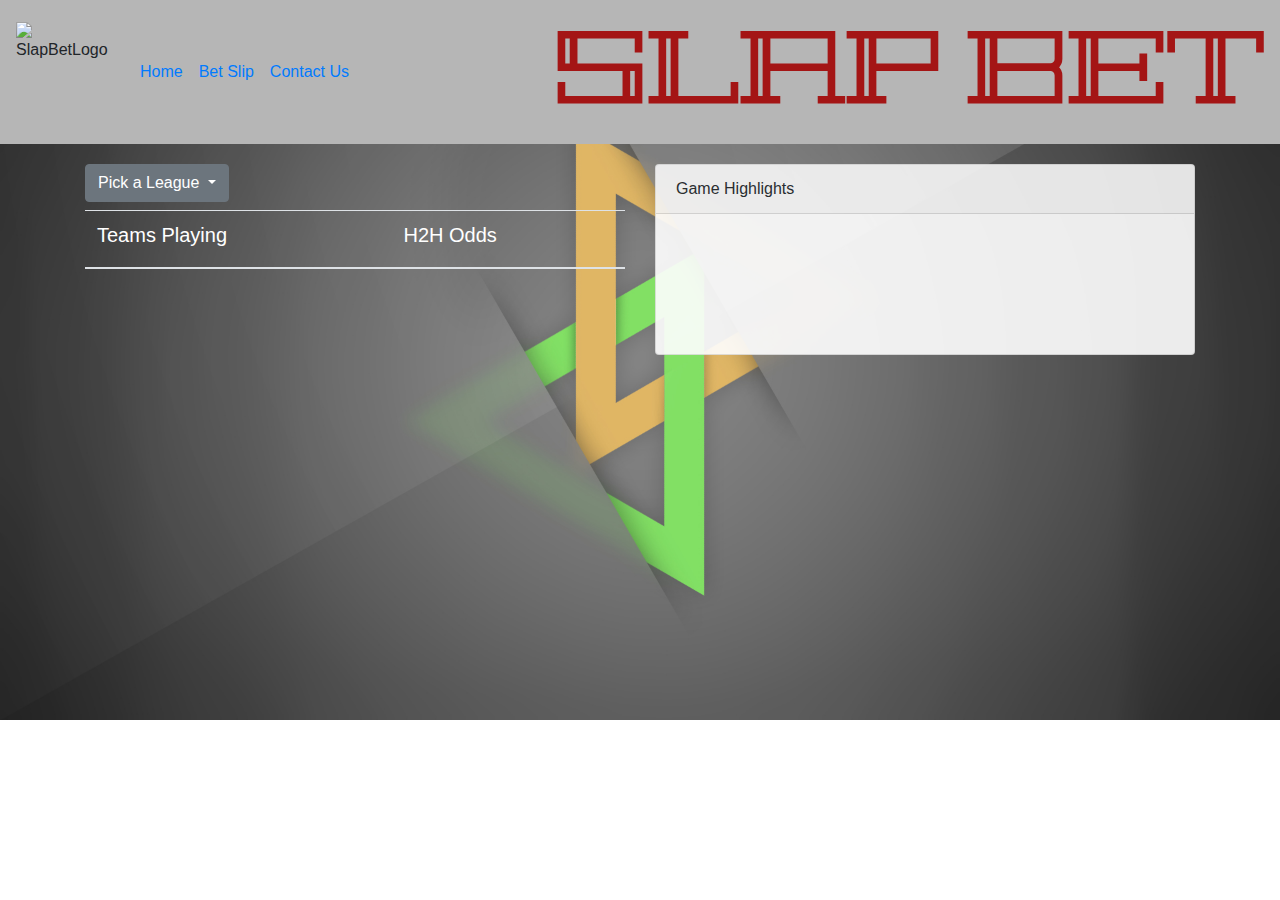
==== index.html @ 3bc86158 "Merge pull request #61 from mqsmith/tony" ====
<!DOCTYPE html>
<!--[if lt IE 7]>      <html class="no-js lt-ie9 lt-ie8 lt-ie7"> <![endif]-->
<!--[if IE 7]>         <html class="no-js lt-ie9 lt-ie8"> <![endif]-->
<!--[if IE 8]>         <html class="no-js lt-ie9"> <![endif]-->
<!--[if gt IE 8]><!-->
<html class="no-js">
<!--<![endif]-->

<head>
    <meta charset="utf-8">
    <meta http-equiv="X-UA-Compatible" content="IE=edge">
    <title>SLAP Bet</title>
    <meta name="description" content="">
    <meta name="viewport" content="width=device-width, initial-scale=1">

    <!-- Reset CSS -->
    <link rel="stylesheet" href="assets/styles/reset.css">

    <!-- style.css link -->
    <link rel="stylesheet" href="assets/styles/style.css">

    <!-- Chart.JS -->
    <link rel="stylesheet" href="https://cdnjs.cloudflare.com/ajax/libs/Chart.js/2.8.0/Chart.css"
        integrity="sha256-IvM9nJf/b5l2RoebiFno92E5ONttVyaEEsdemDC6iQA=" crossorigin="anonymous" />

    <!-- Google Font Link -->
    <link href="https://fonts.googleapis.com/css?family=Geostar&display=swap" rel="stylesheet">

    <!-- JQuery Link -->
    <script src="https://code.jquery.com/jquery-3.4.1.min.js"
        integrity="sha256-CSXorXvZcTkaix6Yvo6HppcZGetbYMGWSFlBw8HfCJo=" crossorigin="anonymous"></script>

    <!-- Firebase Link -->
    <script src="https://www.gstatic.com/firebasejs/4.12.0/firebase.js"></script>

    <!-- Bootstrap Links -->
    <link rel="stylesheet" href="https://stackpath.bootstrapcdn.com/bootstrap/4.3.1/css/bootstrap.min.css"
        integrity="sha384-ggOyR0iXCbMQv3Xipma34MD+dH/1fQ784/j6cY/iJTQUOhcWr7x9JvoRxT2MZw1T" crossorigin="anonymous">
    <script src="https://cdnjs.cloudflare.com/ajax/libs/popper.js/1.14.7/umd/popper.min.js"
        integrity="sha384-UO2eT0CpHqdSJQ6hJty5KVphtPhzWj9WO1clHTMGa3JDZwrnQq4sF86dIHNDz0W1"
        crossorigin="anonymous"></script>
    <script src="https://stackpath.bootstrapcdn.com/bootstrap/4.3.1/js/bootstrap.min.js"
        integrity="sha384-JjSmVgyd0p3pXB1rRibZUAYoIIy6OrQ6VrjIEaFf/nJGzIxFDsf4x0xIM+B07jRM"
        crossorigin="anonymous"></script>

    <!-- D3 Links -->
    <script src="https://d3js.org/d3.v5.min.js"></script>
    <script src="https://d3js.org/d3-request.v1.min.js"></script>
    <script src="https://cdnjs.cloudflare.com/ajax/libs/Chart.js/2.8.0/Chart.bundle.js"
        integrity="sha256-qSIshlknROr4J8GMHRlW3fGKrPki733tLq+qeMCR05Q=" crossorigin="anonymous"></script>


    <!-- Style unique to index.html -->
    <style>
        table {
            color: white;
        }

        td,
        th,
        tr {
            color: white;
        }
    </style>

</head>

<body>
    <!--[if lt IE 7]>
            <p class="browsehappy">You are using an <strong>outdated</strong> browser. Please <a href="#">upgrade your browser</a> to improve your experience.</p>
        <![endif]-->


    <!-- Nav Bar -->
    <nav class="navbar navbar-expand-lg">
        <img src="./assets/images/slap.gif" class="mr-3" id="slapgif" alt="SlapBetLogo">
        <button class="navbar-toggler" type="button" data-toggle="collapse" data-target="#navbarSupportedContent"
            aria-controls="navbarSupportedContent" aria-expanded="false" aria-label="Toggle navigation">
            <span class="navbar-toggler-icon"></span>
        </button>
        <div class="collapse navbar-collapse" id="navbarSupportedContent">
            <ul class="navbar-nav mr-auto">
                <li class="nav-item active">
                    <a class="nav-link" href="index.html">Home <span class="sr-only">(current)</span></a>
                </li>
                <li class="nav-item">
                    <a class="nav-link" href="bet.html">Bet Slip</a>
                </li>
                <li class="nav-item">
                    <a class="nav-link" href="contact.html">Contact Us</a>
                </li>
            </ul>

        </div>
        <h3 id="appName">SLAP BET</h3>
    </nav>

    <!-- MAIN CONTENT OF THE PAGE -->
    <div class="container" id="mainContainer">
        <div class="row">
            <div class="col-lg-6">
                <div class="dropdown">
                    <!-- Dropdown button for picking a League -->
                    <button class="btn btn-secondary dropdown-toggle" type="button" id="dropdownMenu2"
                        data-toggle="dropdown" aria-haspopup="true" aria-expanded="false">
                        Pick a League
                    </button>
                    <div class="dropdown-menu" aria-labelledby="dropdownMenu2">
                        <button class="dropdown-item" id="mls-button" type="button">MLS-soccer</button>
                        <button class="dropdown-item" id="nfl-button" type="button">NFL-football</button>
                    </div>
                </div>

                <!-- Table where Teams and H2H odds are displayed -->
                <table class="table table-hover">
                    <thead>
                        <tr>
                            <h5></h5>
                            <th scope="col">
                                <h5>Teams Playing</h5>
                            </th>
                            <th scope="col">
                                <h5>H2H Odds</h5>
                            </th>
                        </tr>
                    </thead>
                    <tbody class="matches"></tbody>
                </table>
            </div>

            <!-- Game Highlights -->
            <div class="col-lg-6">
                <div class="card">
                    <div class="card-header">
                        Game Highlights
                    </div>
                    <div class="row">
                        <canvas class="chart" id="myChart" width="100" height="100"></canvas>
                    </div>
                    <div class="card-body" id="highlights"></div>
                </div>
            </div>
        </div>

        <!-- Graphs are displayed here -->
        <div class="row">
            <div class="col-md-6">
                <canvas class="chart" id="myChart" width="100" height="100"></canvas>
            </div>

        </div>
    </div>

    <!-- home.js Link -->
    <script src="assets/js/home.js"></script>
</body>

</html>
---- assets/styles/style.css ----
html,
body {
    background-image: url(../images/index.jpg);
    background-repeat: no-repeat;
    background-size: cover;
}

#mainContainer, #bet{
    margin-top: 20px;
}

.navbar{
    background-color: rgb(182, 182, 182);
}

.card{
    opacity: .9;
}

#bets-here{
    margin-top: 20px;
    color: black;
}

#slapgif{
    height: 100px;
    width: 100px;
}

#appName{
    font-family: 'Geostar', cursive;
    color: rgb(164, 21, 21);
    font-weight: bold;
    font-size: 100px;

}
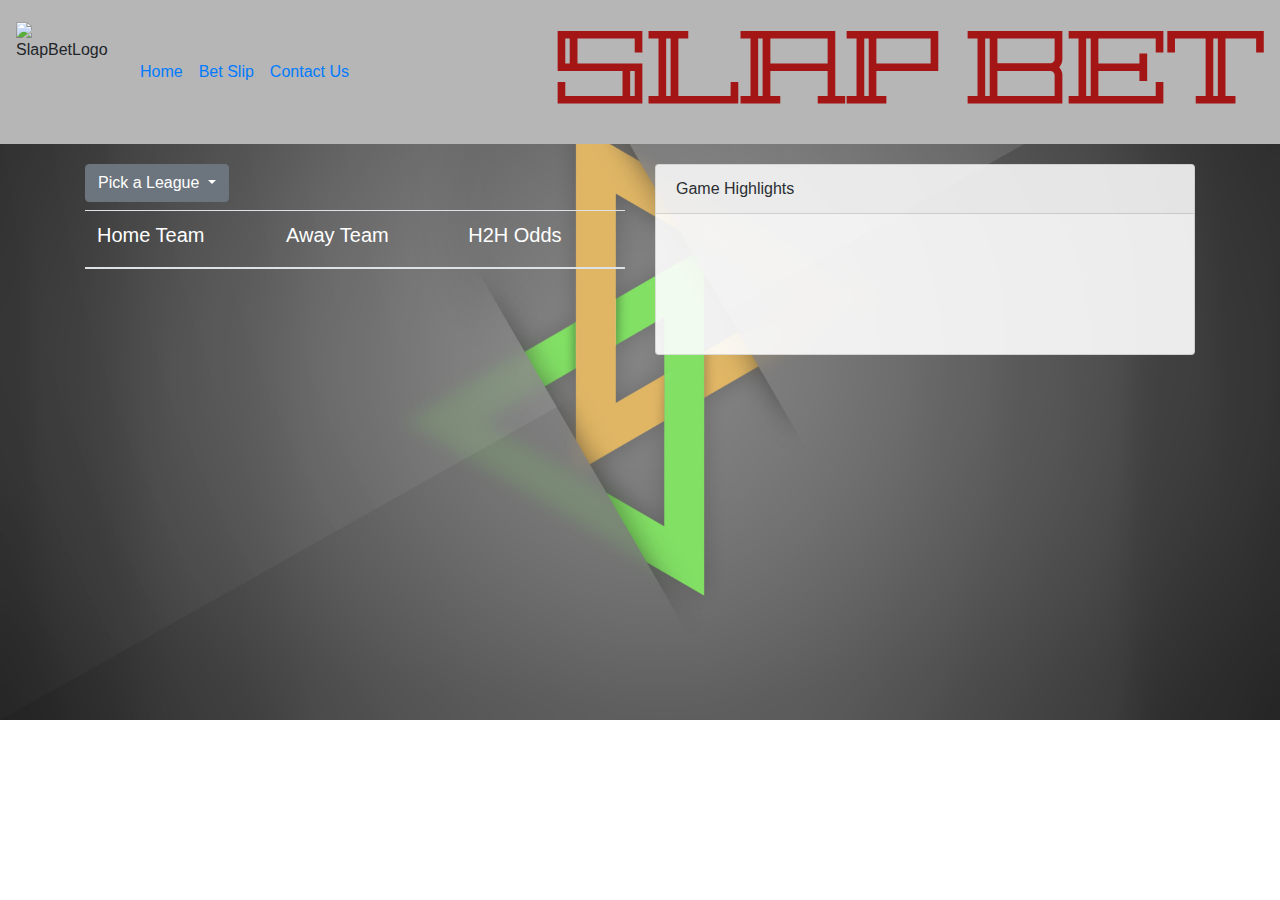
==== commit a6ef8ea6: "Merge branch 'master' of https://github.com/mqsmith/slapBet into mike" ====
--- a/index.html
+++ b/index.html
@@ -117,8 +117,11 @@
                         <tr>
                             <h5></h5>
                             <th scope="col">
-                                <h5>Teams Playing</h5>
+                                <h5>Home Team</h5>
                             </th>
+                            <th scope="col">
+                                    <h5>Away Team</h5>
+                                </th>
                             <th scope="col">
                                 <h5>H2H Odds</h5>
                             </th>
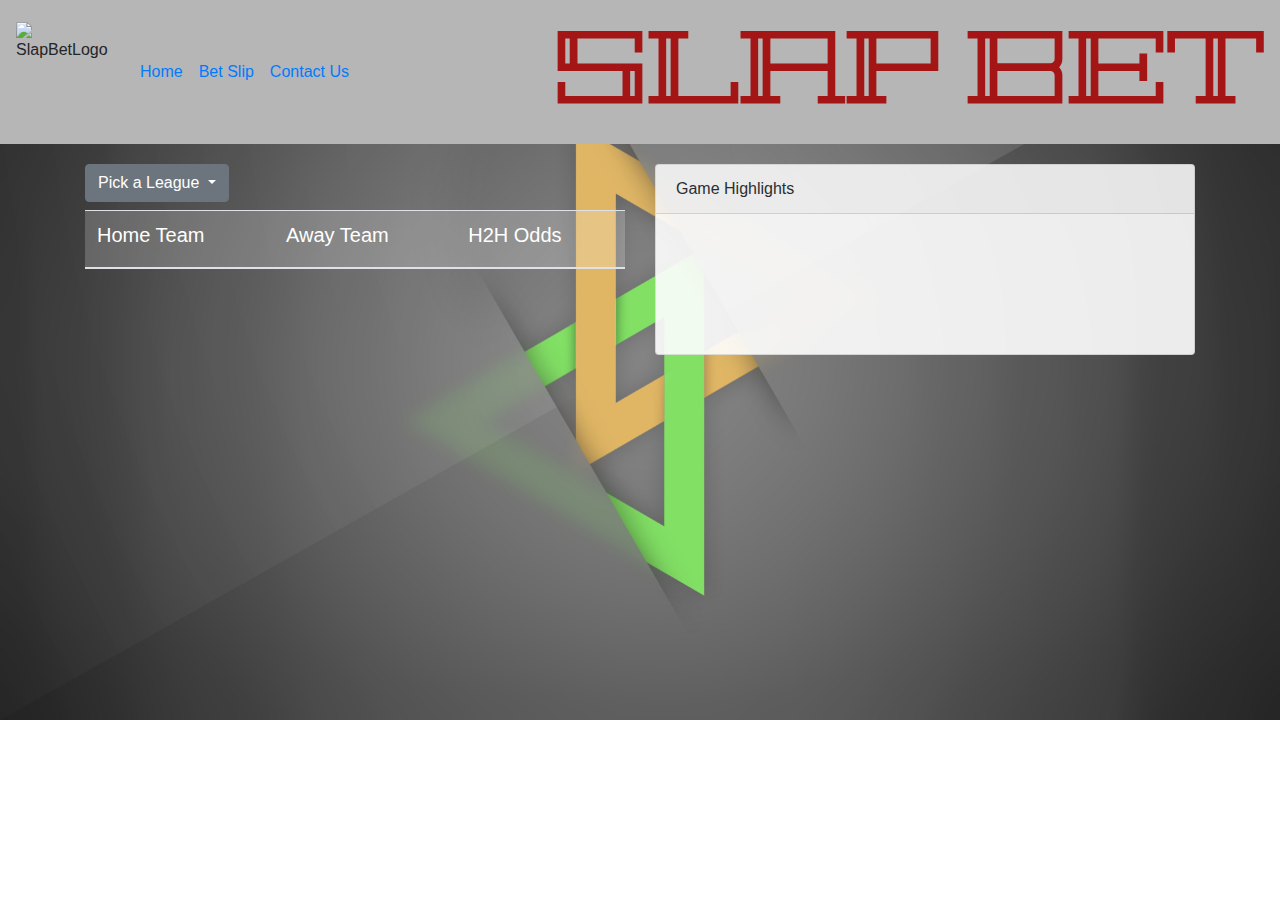
==== commit ae1d8920: "Added background and font color to table that displays match info." ====
--- a/index.html
+++ b/index.html
@@ -54,11 +54,12 @@
     <style>
         table {
             color: white;
+            background-color:rgba(255, 255, 255, .2);
+            
         }
 
-        td,
-        th,
-        tr {
+        
+        th{
             color: white;
         }
     </style>
--- a/assets/styles/style.css
+++ b/assets/styles/style.css
@@ -17,6 +17,16 @@
     opacity: .9;
 }
 
+.home{
+color: rgba(255, 99, 132);
+}
+
+.away{
+   color: rgba(54, 162, 235);
+}
+
+
+
 #bets-here{
     margin-top: 20px;
     color: black;
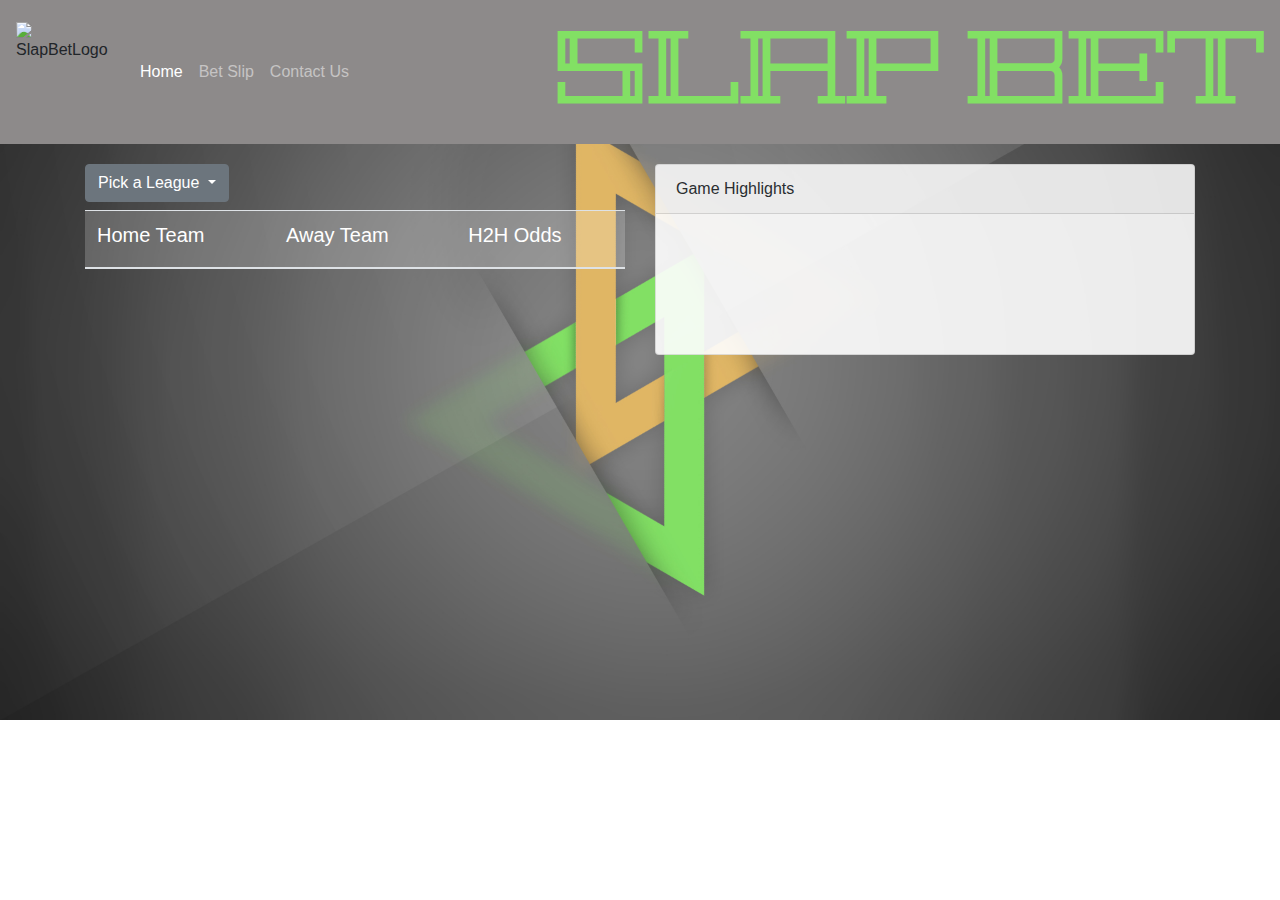
==== commit 9f1a356e: "Redid the margins for highlight video and fixed some formatting on the navbar." ====
--- a/index.html
+++ b/index.html
@@ -55,10 +55,8 @@
         table {
             color: white;
             background-color:rgba(255, 255, 255, .2);
-            
         }
 
-        
         th{
             color: white;
         }
@@ -73,7 +71,7 @@
 
 
     <!-- Nav Bar -->
-    <nav class="navbar navbar-expand-lg">
+    <nav class="navbar navbar-expand-lg navbar-dark">
         <img src="./assets/images/slap.gif" class="mr-3" id="slapgif" alt="SlapBetLogo">
         <button class="navbar-toggler" type="button" data-toggle="collapse" data-target="#navbarSupportedContent"
             aria-controls="navbarSupportedContent" aria-expanded="false" aria-label="Toggle navigation">
--- a/assets/styles/style.css
+++ b/assets/styles/style.css
@@ -10,7 +10,7 @@
 }
 
 .navbar{
-    background-color: rgb(182, 182, 182);
+    background-color: rgb(141, 138, 138);
 }
 
 .card{
@@ -19,13 +19,13 @@
 
 .home{
 color: rgba(255, 99, 132);
+font-weight: bold;
 }
 
 .away{
-   color: rgba(54, 162, 235);
+   color: rgba(75, 148, 196);
+   font-weight: bold;
 }
-
-
 
 #bets-here{
     margin-top: 20px;
@@ -39,8 +39,12 @@
 
 #appName{
     font-family: 'Geostar', cursive;
-    color: rgb(164, 21, 21);
+    color: rgb(130,224,100);
     font-weight: bold;
     font-size: 100px;
 
+}
+
+#thumb{
+    margin-top: 20px;
 }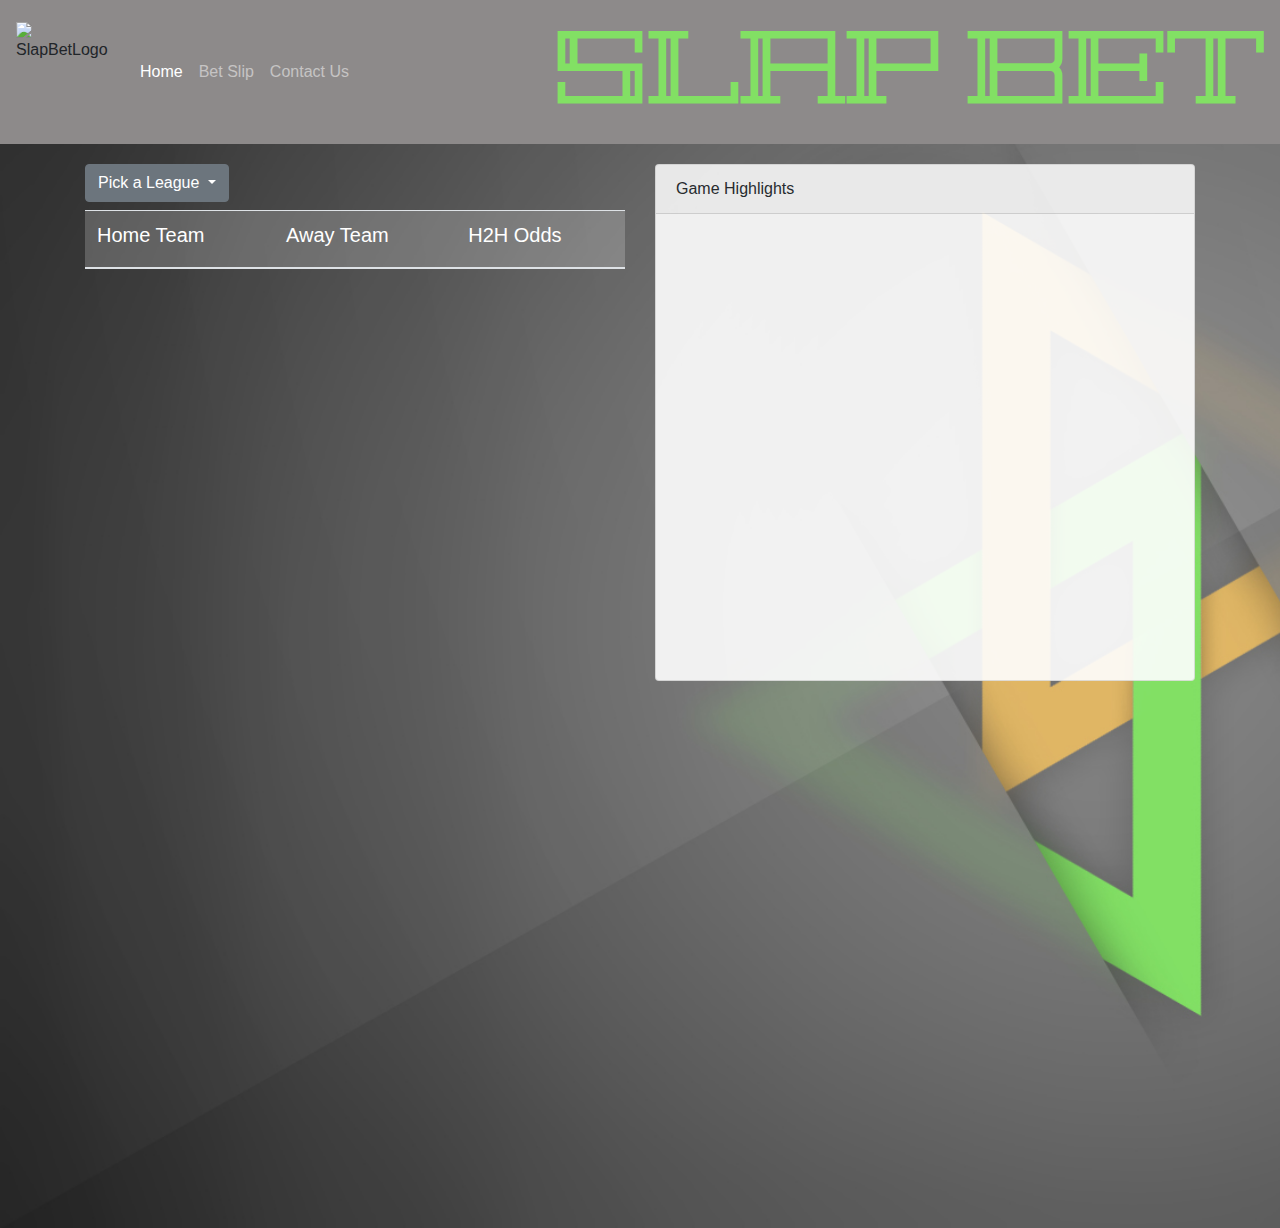
==== commit fde9a93d: "Created a function to empty the emptyArray on each mouse over." ====
--- a/index.html
+++ b/index.html
@@ -147,7 +147,7 @@
         <!-- Graphs are displayed here -->
         <div class="row">
             <div class="col-md-6">
-                <canvas class="chart" id="myChart" width="100" height="100"></canvas>
+                <canvas class="chart" id="myChart" width="75" height="100"></canvas>
             </div>
 
         </div>
--- a/assets/styles/style.css
+++ b/assets/styles/style.css
@@ -47,4 +47,8 @@
 
 #thumb{
     margin-top: 20px;
+}
+
+.chart{
+    width: 75%;
 }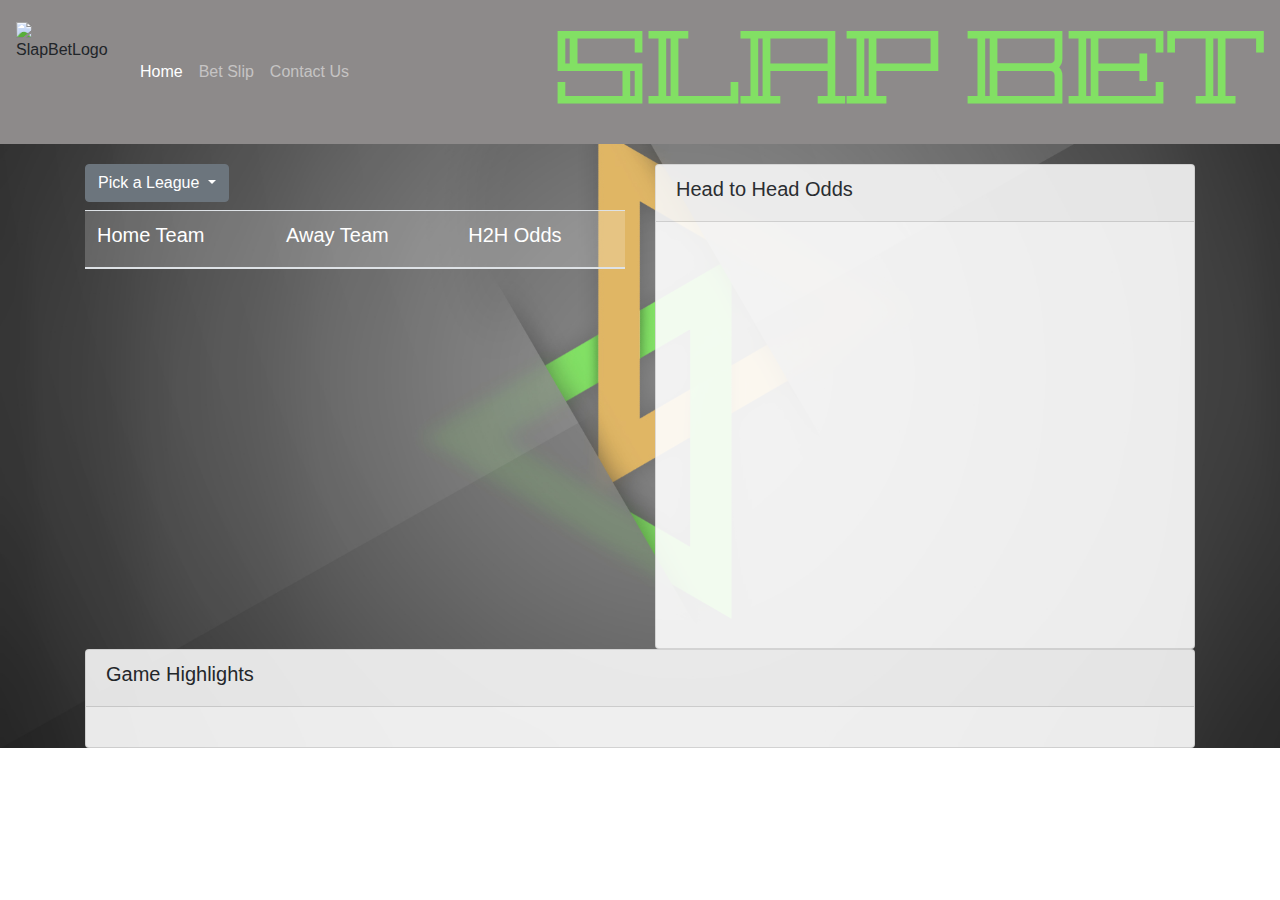
==== commit 1fd82ba0: "Added a conditional statement to help with splicing the percentage array correctly. I also moved the" ====
--- a/index.html
+++ b/index.html
@@ -54,10 +54,10 @@
     <style>
         table {
             color: white;
-            background-color:rgba(255, 255, 255, .2);
+            background-color: rgba(255, 255, 255, .2);
         }
 
-        th{
+        th {
             color: white;
         }
     </style>
@@ -119,8 +119,8 @@
                                 <h5>Home Team</h5>
                             </th>
                             <th scope="col">
-                                    <h5>Away Team</h5>
-                                </th>
+                                <h5>Away Team</h5>
+                            </th>
                             <th scope="col">
                                 <h5>H2H Odds</h5>
                             </th>
@@ -134,20 +134,27 @@
             <div class="col-lg-6">
                 <div class="card">
                     <div class="card-header">
-                        Game Highlights
+                        <h5>Head to Head Odds</h5>
                     </div>
                     <div class="row">
                         <canvas class="chart" id="myChart" width="100" height="100"></canvas>
                     </div>
-                    <div class="card-body" id="highlights"></div>
+
                 </div>
             </div>
         </div>
 
         <!-- Graphs are displayed here -->
         <div class="row">
-            <div class="col-md-6">
-                <canvas class="chart" id="myChart" width="75" height="100"></canvas>
+            <div class="col">
+                <div class="card">
+                    <div class="card-header">
+                        <h5>Game Highlights</h5>
+                    </div>
+                    
+                    <div class="card-body" id="highlights"></div>
+                </div>
+
             </div>
 
         </div>
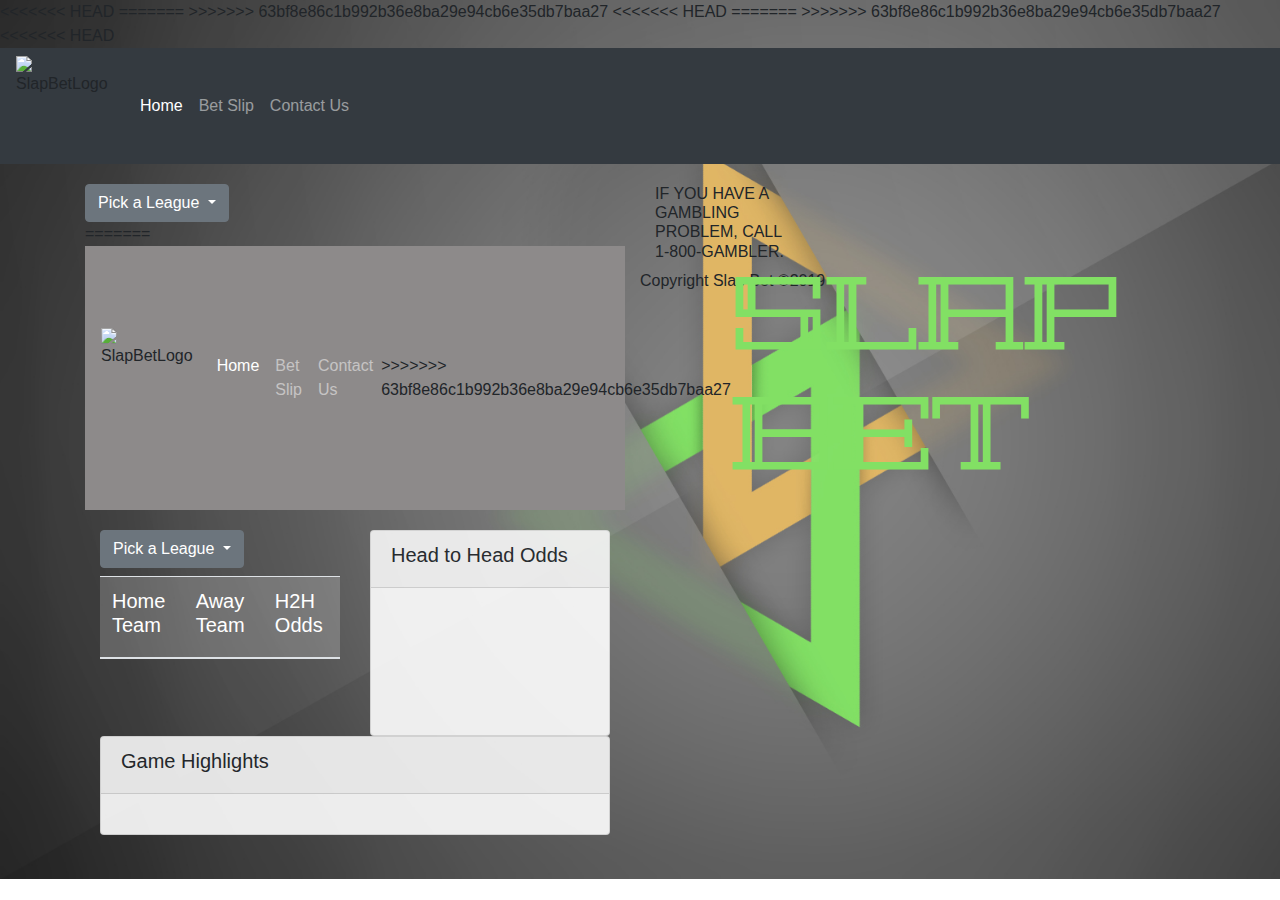
==== commit b461986e: "stashing this here" ====
--- a/index.html
+++ b/index.html
@@ -16,6 +16,8 @@
     <!-- Reset CSS -->
     <link rel="stylesheet" href="assets/styles/reset.css">
 
+<<<<<<< HEAD
+=======
     <!-- style.css link -->
     <link rel="stylesheet" href="assets/styles/style.css">
 
@@ -27,6 +29,7 @@
     <link href="https://fonts.googleapis.com/css?family=Geostar&display=swap" rel="stylesheet">
 
     <!-- JQuery Link -->
+>>>>>>> 63bf8e86c1b992b36e8ba29e94cb6e35db7baa27
     <script src="https://code.jquery.com/jquery-3.4.1.min.js"
         integrity="sha256-CSXorXvZcTkaix6Yvo6HppcZGetbYMGWSFlBw8HfCJo=" crossorigin="anonymous"></script>
 
@@ -36,6 +39,14 @@
     <!-- Bootstrap Links -->
     <link rel="stylesheet" href="https://stackpath.bootstrapcdn.com/bootstrap/4.3.1/css/bootstrap.min.css"
         integrity="sha384-ggOyR0iXCbMQv3Xipma34MD+dH/1fQ784/j6cY/iJTQUOhcWr7x9JvoRxT2MZw1T" crossorigin="anonymous">
+<<<<<<< HEAD
+    <link rel="stylesheet" href="assets/styles/style.css">
+
+    <!-- <script src="https://code.jquery.com/jquery-3.3.1.slim.min.js"
+        integrity="sha384-q8i/X+965DzO0rT7abK41JStQIAqVgRVzpbzo5smXKp4YfRvH+8abtTE1Pi6jizo"
+        crossorigin="anonymous"></script> -->
+=======
+>>>>>>> 63bf8e86c1b992b36e8ba29e94cb6e35db7baa27
     <script src="https://cdnjs.cloudflare.com/ajax/libs/popper.js/1.14.7/umd/popper.min.js"
         integrity="sha384-UO2eT0CpHqdSJQ6hJty5KVphtPhzWj9WO1clHTMGa3JDZwrnQq4sF86dIHNDz0W1"
         crossorigin="anonymous"></script>
@@ -65,18 +76,22 @@
 </head>
 
 <body>
-    <!--[if lt IE 7]>
+    <div id="content">
+        <!--[if lt IE 7]>
             <p class="browsehappy">You are using an <strong>outdated</strong> browser. Please <a href="#">upgrade your browser</a> to improve your experience.</p>
         <![endif]-->
 
 
+<<<<<<< HEAD
     <!-- Nav Bar -->
-    <nav class="navbar navbar-expand-lg navbar-dark">
+    <nav class="navbar navbar-expand-lg navbar-dark bg-dark">
+
         <img src="./assets/images/slap.gif" class="mr-3" id="slapgif" alt="SlapBetLogo">
         <button class="navbar-toggler" type="button" data-toggle="collapse" data-target="#navbarSupportedContent"
             aria-controls="navbarSupportedContent" aria-expanded="false" aria-label="Toggle navigation">
             <span class="navbar-toggler-icon"></span>
         </button>
+
         <div class="collapse navbar-collapse" id="navbarSupportedContent">
             <ul class="navbar-nav mr-auto">
                 <li class="nav-item active">
@@ -91,15 +106,15 @@
             </ul>
 
         </div>
-        <h3 id="appName">SLAP BET</h3>
     </nav>
-
-    <!-- MAIN CONTENT OF THE PAGE -->
+  
+    <!-- --------- Content Below ------------- -->
+
+
     <div class="container" id="mainContainer">
         <div class="row">
             <div class="col-lg-6">
                 <div class="dropdown">
-                    <!-- Dropdown button for picking a League -->
                     <button class="btn btn-secondary dropdown-toggle" type="button" id="dropdownMenu2"
                         data-toggle="dropdown" aria-haspopup="true" aria-expanded="false">
                         Pick a League
@@ -109,56 +124,120 @@
                         <button class="dropdown-item" id="nfl-button" type="button">NFL-football</button>
                     </div>
                 </div>
-
-                <!-- Table where Teams and H2H odds are displayed -->
-                <table class="table table-hover">
-                    <thead>
-                        <tr>
-                            <h5></h5>
-                            <th scope="col">
-                                <h5>Home Team</h5>
-                            </th>
-                            <th scope="col">
-                                <h5>Away Team</h5>
-                            </th>
-                            <th scope="col">
-                                <h5>H2H Odds</h5>
-                            </th>
-                        </tr>
-                    </thead>
-                    <tbody class="matches"></tbody>
-                </table>
+=======
+        <!-- Nav Bar -->
+        <nav class="navbar navbar-expand-lg navbar-dark">
+            <img src="./assets/images/slap.gif" class="mr-3" id="slapgif" alt="SlapBetLogo">
+            <button class="navbar-toggler" type="button" data-toggle="collapse" data-target="#navbarSupportedContent"
+                aria-controls="navbarSupportedContent" aria-expanded="false" aria-label="Toggle navigation">
+                <span class="navbar-toggler-icon"></span>
+            </button>
+            <div class="collapse navbar-collapse" id="navbarSupportedContent">
+                <ul class="navbar-nav mr-auto">
+                    <li class="nav-item active">
+                        <a class="nav-link" href="index.html">Home <span class="sr-only">(current)</span></a>
+                    </li>
+                    <li class="nav-item">
+                        <a class="nav-link" href="bet.html">Bet Slip</a>
+                    </li>
+                    <li class="nav-item">
+                        <a class="nav-link" href="contact.html">Contact Us</a>
+                    </li>
+                </ul>
+>>>>>>> 63bf8e86c1b992b36e8ba29e94cb6e35db7baa27
+
             </div>
 
-            <!-- Game Highlights -->
-            <div class="col-lg-6">
-                <div class="card">
-                    <div class="card-header">
-                        <h5>Head to Head Odds</h5>
-                    </div>
-                    <div class="row">
-                        <canvas class="chart" id="myChart" width="100" height="100"></canvas>
-                    </div>
-
+            <h3 id="appName">SLAP BET</h3>
+
+
+        </nav>
+
+        <!-- MAIN CONTENT OF THE PAGE -->
+        <div class="container" id="mainContainer">
+            <div class="row">
+                <div class="col-lg-6">
+                    <div class="dropdown">
+                        <!-- Dropdown button for picking a League -->
+                        <button class="btn btn-secondary dropdown-toggle" type="button" id="dropdownMenu2"
+                            data-toggle="dropdown" aria-haspopup="true" aria-expanded="false">
+                            Pick a League
+                        </button>
+                        <div class="dropdown-menu" aria-labelledby="dropdownMenu2">
+                            <button class="dropdown-item" id="mls-button" type="button">MLS-soccer</button>
+                            <button class="dropdown-item" id="nfl-button" type="button">NFL-football</button>
+                        </div>
+                    </div>
+
+                    <!-- Table where Teams and H2H odds are displayed -->
+                    <table class="table table-hover">
+                        <thead>
+                            <tr>
+                                <h5></h5>
+                                <th scope="col">
+                                    <h5>Home Team</h5>
+                                </th>
+                                <th scope="col">
+                                    <h5>Away Team</h5>
+                                </th>
+                                <th scope="col">
+                                    <h5>H2H Odds</h5>
+                                </th>
+                            </tr>
+                        </thead>
+                        <tbody class="matches"></tbody>
+                    </table>
+                </div>
+
+                <!-- Game Highlights -->
+                <div class="col-lg-6">
+                    <div class="card">
+                        <div class="card-header">
+                            <h5>Head to Head Odds</h5>
+                        </div>
+                        <div class="card-body">
+                            <canvas class="chart" id="myChart" height="100" width="100"></canvas>
+                        </div>
+
+                    </div>
                 </div>
             </div>
-        </div>
-
-        <!-- Graphs are displayed here -->
-        <div class="row">
-            <div class="col">
-                <div class="card">
-                    <div class="card-header">
-                        <h5>Game Highlights</h5>
-                    </div>
-                    
-                    <div class="card-body" id="highlights"></div>
+
+            <!-- Graphs are displayed here -->
+            <div class="row">
+                <div class="col">
+                    <div class="card">
+                        <div class="card-header">
+                            <h5>Game Highlights</h5>
+                        </div>
+
+                        <div class="card-body" id="highlights"></div>
+                    </div>
+
                 </div>
 
             </div>
+
+
+
+
 
         </div>
     </div>
+
+    <footer>
+        <div class="footer col-sm-4" id="footer">
+            <span>
+                <h6>IF YOU HAVE A GAMBLING PROBLEM, CALL 1-800-GAMBLER.</h6>
+            </span>
+        </div>
+        <p id="foot">
+            Copyright Slap Bet &copy;2019
+        </p>
+
+    </footer>
+
+
 
     <!-- home.js Link -->
     <script src="assets/js/home.js"></script>
--- a/assets/styles/style.css
+++ b/assets/styles/style.css
@@ -3,6 +3,11 @@
     background-image: url(../images/index.jpg);
     background-repeat: no-repeat;
     background-size: cover;
+}
+
+#content {
+    height: 95%;
+    min-height: 95vh;
 }
 
 #mainContainer, #bet{
@@ -49,6 +54,50 @@
     margin-top: 20px;
 }
 
-.chart{
-    width: 75%;
+<<<<<<< HEAD
+#slapgif{
+    height: 100px;
+    width: 100px;
+}
+
+.jumbotron{
+    background-color: url("/assets/images/sportsimages/Header.jpg");
+    background-size: cover;
+=======
+footer {
+   
+    bottom: -32px;
+    color: #ffffff;
+    text-align: center;
+    border-top: 8px solid #e8ecef;
+    background-color: #343a40;
+    height: 90px;
+    width: 100%;
+   
+}
+
+#foot {
+    margin-top: 10px;
+    margin-bottom: 0px;  
+}
+
+.footer{
+    margin-top: 5px;
+    text-align: center;
+    border-style: groove;
+    border-color: white;
+    border-width: 3px;
+    vertical-align: center;
+    padding-top: 10px;
+    display: inline-block;
+}
+
+@media screen and (max-width: 640px) {
+
+    
+    img{
+        height: 225px;
+        width: 400px;
+    }
+>>>>>>> 63bf8e86c1b992b36e8ba29e94cb6e35db7baa27
 }--- a/assets/styles/style.css
+++ b/assets/styles/style.css
@@ -3,6 +3,11 @@
     background-image: url(../images/index.jpg);
     background-repeat: no-repeat;
     background-size: cover;
+}
+
+#content {
+    height: 95%;
+    min-height: 95vh;
 }
 
 #mainContainer, #bet{
@@ -49,6 +54,50 @@
     margin-top: 20px;
 }
 
-.chart{
-    width: 75%;
+<<<<<<< HEAD
+#slapgif{
+    height: 100px;
+    width: 100px;
+}
+
+.jumbotron{
+    background-color: url("/assets/images/sportsimages/Header.jpg");
+    background-size: cover;
+=======
+footer {
+   
+    bottom: -32px;
+    color: #ffffff;
+    text-align: center;
+    border-top: 8px solid #e8ecef;
+    background-color: #343a40;
+    height: 90px;
+    width: 100%;
+   
+}
+
+#foot {
+    margin-top: 10px;
+    margin-bottom: 0px;  
+}
+
+.footer{
+    margin-top: 5px;
+    text-align: center;
+    border-style: groove;
+    border-color: white;
+    border-width: 3px;
+    vertical-align: center;
+    padding-top: 10px;
+    display: inline-block;
+}
+
+@media screen and (max-width: 640px) {
+
+    
+    img{
+        height: 225px;
+        width: 400px;
+    }
+>>>>>>> 63bf8e86c1b992b36e8ba29e94cb6e35db7baa27
 }